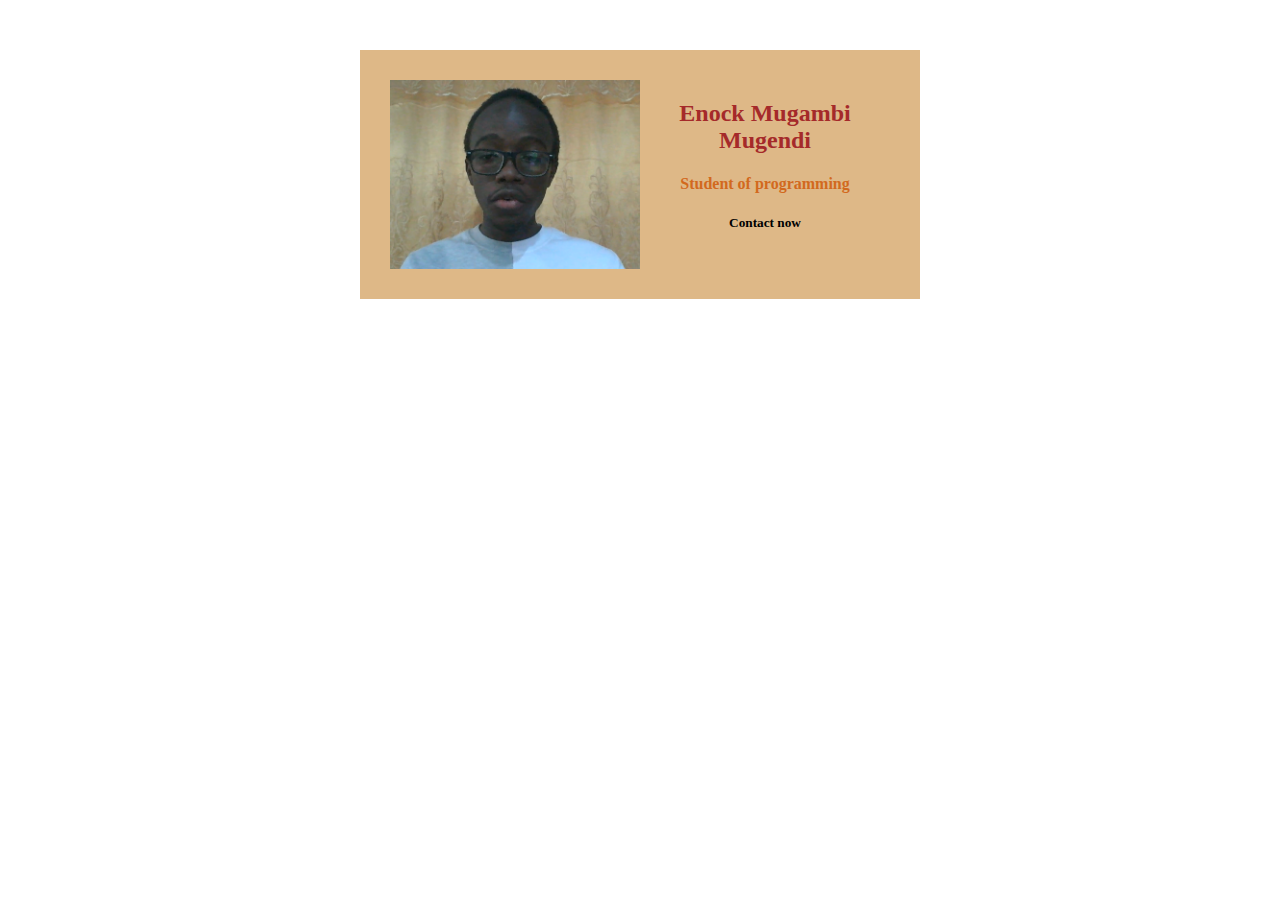
==== contact_card.html @ a9b55129 "initial commit" ====
<!DOCTYPE html>
<html lang="en-US">
    <head>
        <title>Enock's contact card</title>
        <link rel="stylesheet" href="./contact_card.css">
    </head>
    <body>
<!--Division for flexbox-->
       <div class="div1 utility">
            <img src="./image/my_pic.png" alt="Enock's profile picture" class="utility" id="image">
            <!--Separating text from pic-->
           <div class="utility text">
            <h2 id="name">Enock Mugambi Mugendi</h2>
            <h4 id="description">Student of programming</h4>
            <h5>Contact now</h5>
           </div>
        </div>

    </body>
</html>
---- contact_card.css ----
#image{
    width: 250px;
}
/*Styles for whole div*/
.div1{
    display: flex;
    margin: 50px;
    padding: 30px;
    justify-content: space-around;
    width: 500px;
    margin-left: auto;
    margin-right: auto;
    background-color: burlywood;
}
.utility{
    border: none;
    /*Text alignment*/
}
body{
    text-align: center;
}
.text{

    font-style: inherit; 
    /*Color of the text*/
}
#name{
    color: brown;
}
#description{
    color: chocolate;
}
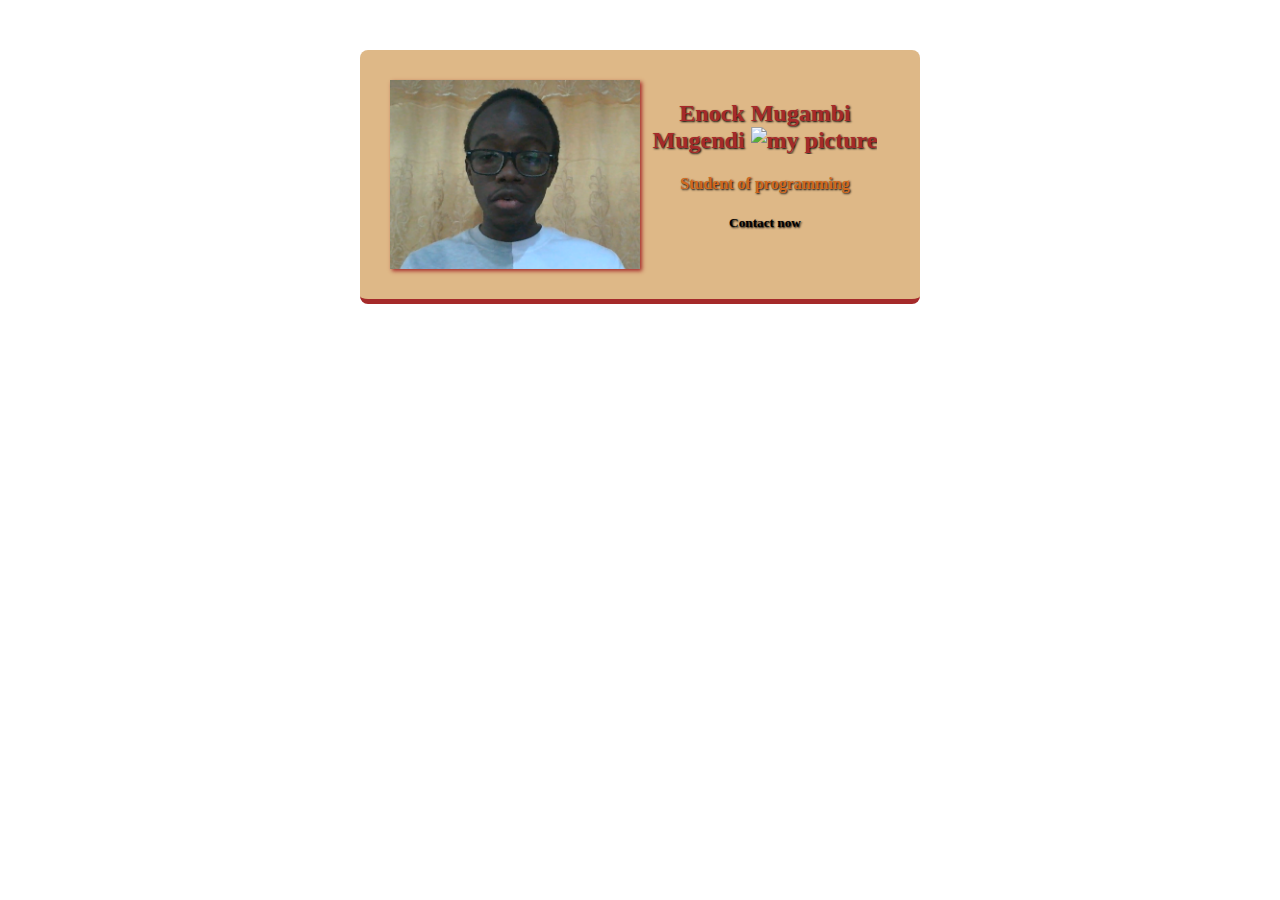
==== commit 607be9a6: "With floating image" ====
--- a/contact_card.html
+++ b/contact_card.html
@@ -10,7 +10,9 @@
             <img src="./image/my_pic.png" alt="Enock's profile picture" class="utility" id="image">
             <!--Separating text from pic-->
            <div class="utility text">
-            <h2 id="name">Enock Mugambi Mugendi</h2>
+            <h2 id="name">Enock Mugambi Mugendi
+                <img src="./image/WhatsApp Image 2024-04-24 at 13.24.37_48007fe6.jpg" alt="my picture" id="floating">
+            </h2>
             <h4 id="description">Student of programming</h4>
             <h5>Contact now</h5>
            </div>
--- a/contact_card.css
+++ b/contact_card.css
@@ -1,27 +1,22 @@
 #image{
     width: 250px;
+    box-shadow: 2px 2px 4px brown;
+    transform: scale(1);
+    transition: transform 3s;
 }
-/*Styles for whole div*/
-.div1{
-    display: flex;
-    margin: 50px;
-    padding: 30px;
-    justify-content: space-around;
-    width: 500px;
-    margin-left: auto;
-    margin-right: auto;
-    background-color: burlywood;
+
+#image:hover{
+    transform: scale(1.1);
+
 }
-.utility{
-    border: none;
+
+
     /*Text alignment*/
-}
-body{
+
+.text{
     text-align: center;
-}
-.text{
-
-    font-style: inherit; 
+    font-family: 'Times New Roman', Times, serif; 
+    text-shadow: 1px 1px 2px black;
     /*Color of the text*/
 }
 #name{
@@ -29,4 +24,21 @@
 }
 #description{
     color: chocolate;
+}
+/*Styles for whole div*/
+.div1{
+    display: flex;
+    margin: 50px auto;
+    padding: 30px;
+    justify-content: space-around;
+    width: 500px;
+    background-color: burlywood;
+    border-bottom: 5px solid brown;
+    border-radius: 8px;
+    transition: background-color 0.6s, color 0.3s;
+}
+/*hover effect*/
+.div1:hover{
+    background-color: rgb(188, 138, 77);
+    color: blue;
 }